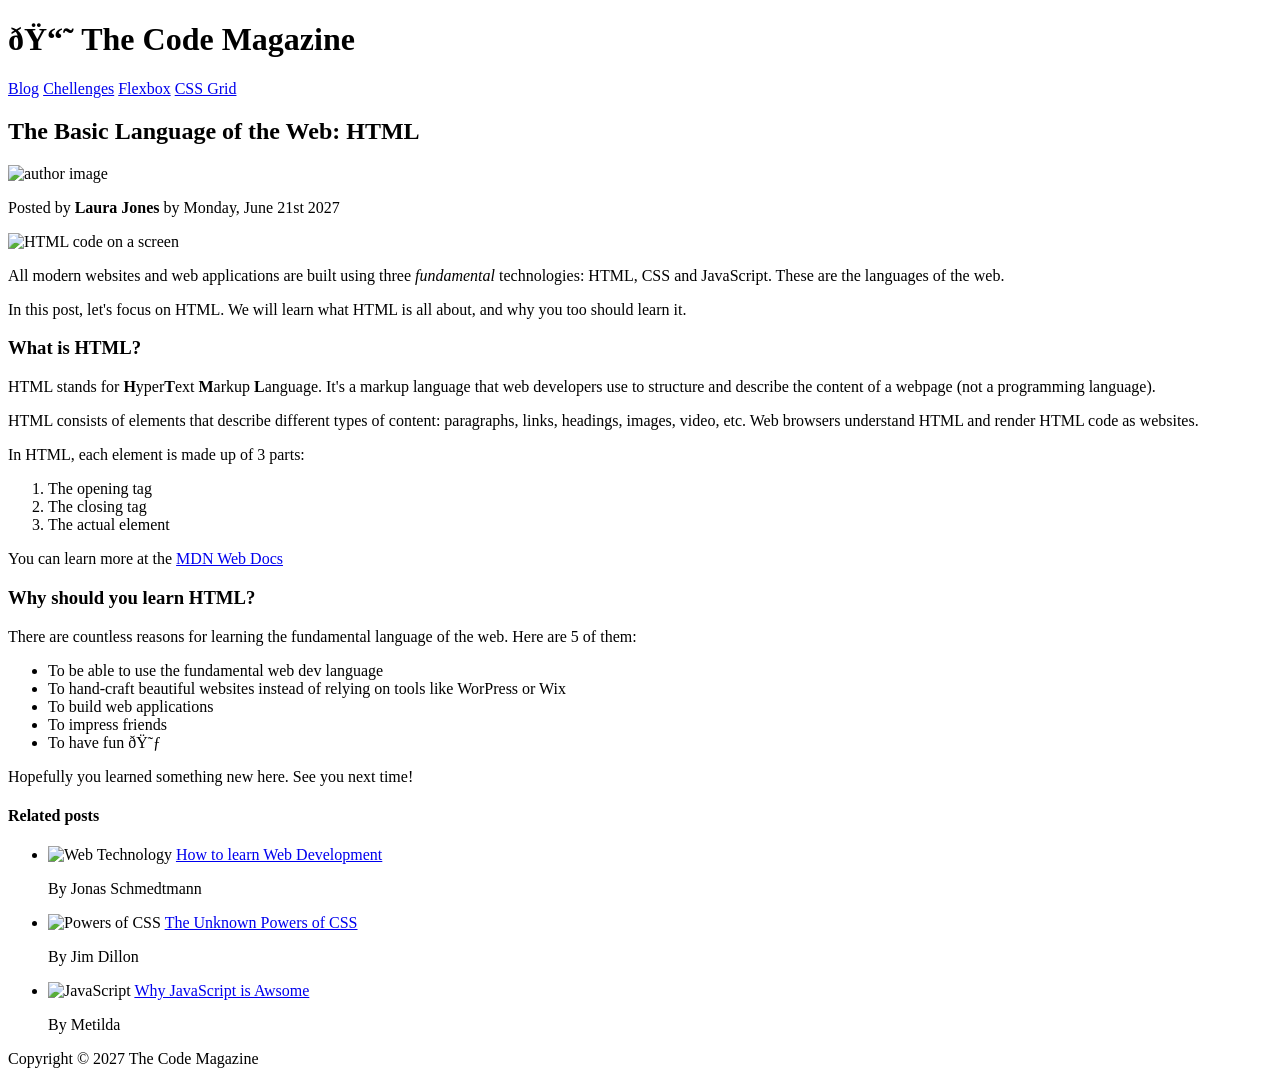
==== CSS/index.html @ ffe765d7 "Reorganized project into HTML and CSS folders" ====
<!-- Shortcut: Type ! and tab to get the boilerplate code -->
<!doctype html>
<html lang="en">
  <!-- HTML is the parent element of both the elements : i.e <head></head> and the <body></body> element. -->
  <head>
    <meta charset="UTF= 8" />
    <link href="assets/css/style.css" rel="stylesheet" />
    <!-- Title of the page -->
    <title>The Basic Language of the Web: HTML</title>
    <!-- Internal CSS -->
    <!-- <style>
      h1 {
        color: blue;
      }
    </style> -->
  </head>
  <!-- body is the part which we can see on the browser -->
  <body>
    <!-- header is a top part of the webpage -->
    <header class="main-header">
      <!-- h1 is a primary Heading -->
      <h1>📘 The Code Magazine</h1>
      <!-- nav is called as page navigation -->
      <!-- this is inline css 
       style="color: blue;"-->
      <!-- it never be used -->
      <nav>
        <a href="Blog.html">Blog</a>
        <!-- # specifies not to point anywhere 
         also called place holder link-->
        <a href="# ">Chellenges</a>
        <a href="# ">Flexbox</a>
        <a href="# ">CSS Grid</a>
      </nav>
    </header>

    <article>
      <header>
        <!-- h2 is a secondary Heading -->
        <h2>The Basic Language of the Web: HTML</h2>
        <img
          src="./assets/images/laura-jones.jpg"
          alt=" author image"
          height="50px"
          width="50px"
        />

        <p id="author">
          Posted by <strong>Laura Jones</strong> by Monday, June 21st 2027
          <!-- strong to  used to make the text bold -->
        </p>

        <img
          src="./assets/images/post-img.jpg"
          alt="HTML code on a screen"
          height="200px"
          width="500px"
        />
      </header>

      <p>
        All modern websites and web applications are built using three
        <em>fundamental</em>
        <!-- em element is used to empathise -->
        technologies: HTML, CSS and JavaScript. These are the languages of the
        web.
      </p>
      <p>
        In this post, let's focus on HTML. We will learn what HTML is all about,
        and why you too should learn it.
      </p>

      <h3>What is HTML?</h3>
      <p>
        HTML stands for <strong>H</strong>yper<strong>T</strong>ext
        <strong>M</strong>arkup <strong>L</strong>anguage. It's a markup
        language that web developers use to structure and describe the content
        of a webpage (not a programming language).
      </p>
      <p>
        HTML consists of elements that describe different types of content:
        paragraphs, links, headings, images, video, etc. Web browsers understand
        HTML and render HTML code as websites.
      </p>
      <p>In HTML, each element is made up of 3 parts:</p>
      <!-- ol stands for ordered list
        ol is a parent element -->
      <ol>
        <!-- li stands for list items
        li is the child element of ol -->
        <li>The opening tag</li>
        <li>The closing tag</li>
        <li>The actual element</li>
      </ol>
      <p>
        You can learn more at the
        <a
          href="https://developer.mozilla.org/en-US/docs/Web/HTML"
          target="_blank"
          >MDN Web Docs</a
        >
      </p>

      <h3>Why should you learn HTML?</h3>
      <p>
        There are countless reasons for learning the fundamental language of the
        web. Here are 5 of them:
      </p>
      <!-- ul stands for unordered list
      ul is a parent element  -->
      <ul>
        <!-- li stands for list items
        li is the child element of ul -->
        <li>To be able to use the fundamental web dev language</li>
        <li>
          To hand-craft beautiful websites instead of relying on tools like
          WorPress or Wix
        </li>
        <li>To build web applications</li>
        <li>To impress friends</li>
        <li>To have fun 😃</li>
      </ul>
      <p>Hopefully you learned something new here. See you next time!</p>
    </article>

    <!-- Chellenge-1 (under aside)-->

    <aside>
      <h4>Related posts</h4>
      <ul>
        <li>
          <img
            src="./assets/images/related-1.jpg"
            alt="Web Technology"
            height="75px"
            width="75px"
          />
          <a href="#">How to learn Web Development</a>
        </li>
        <p>By Jonas Schmedtmann</p>
        <li>
          <img
            src="./assets/images/related-2.jpg"
            alt="Powers of CSS"
            height="75px"
            width="75px"
          />
          <a href="#">The Unknown Powers of CSS</a>
        </li>
        <p>By Jim Dillon</p>
        <li>
          <img
            src="./assets/images/related-3.jpg"
            alt="JavaScript"
            height="75px"
            width="75px"
          />
          <a href="#">Why JavaScript is Awsome</a>
        </li>
        <p>By Metilda</p>
      </ul>
    </aside>

    <footer>Copyright &copy; 2027 The Code Magazine</footer>
  </body>
</html>
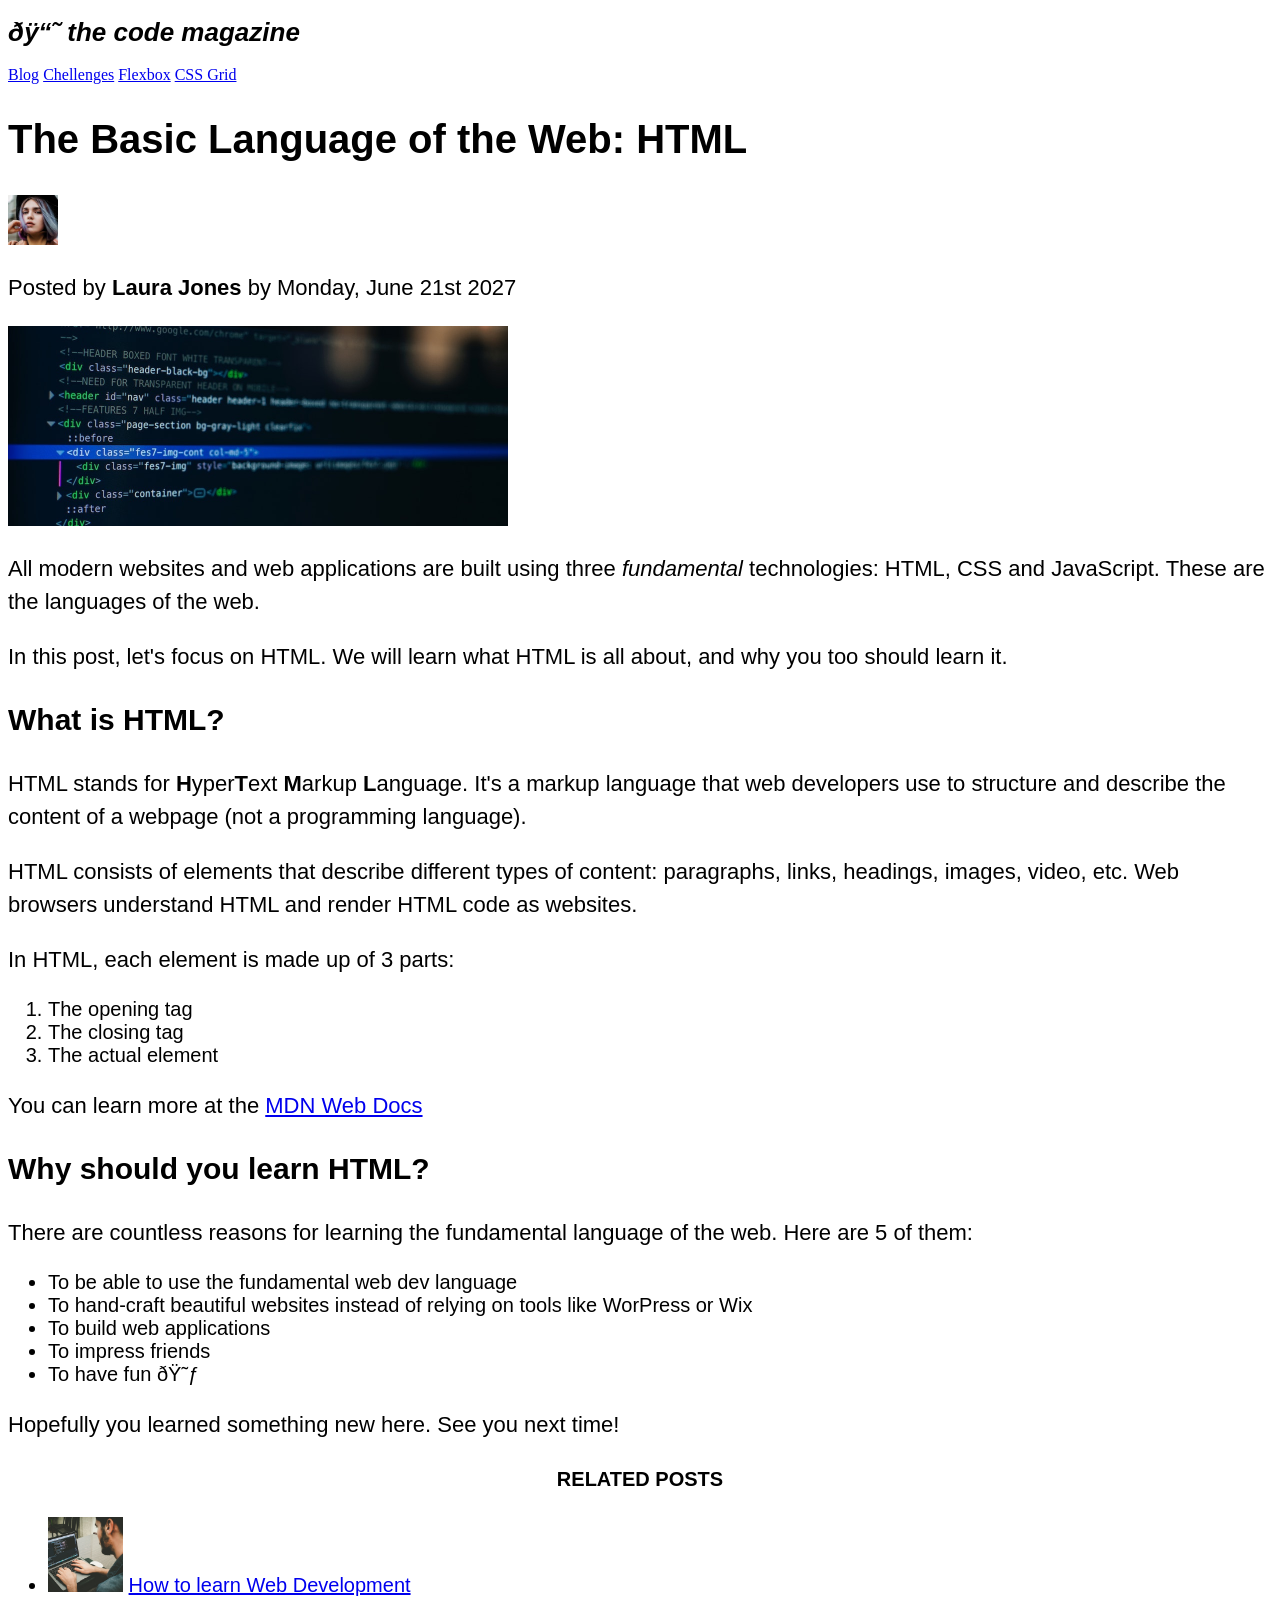
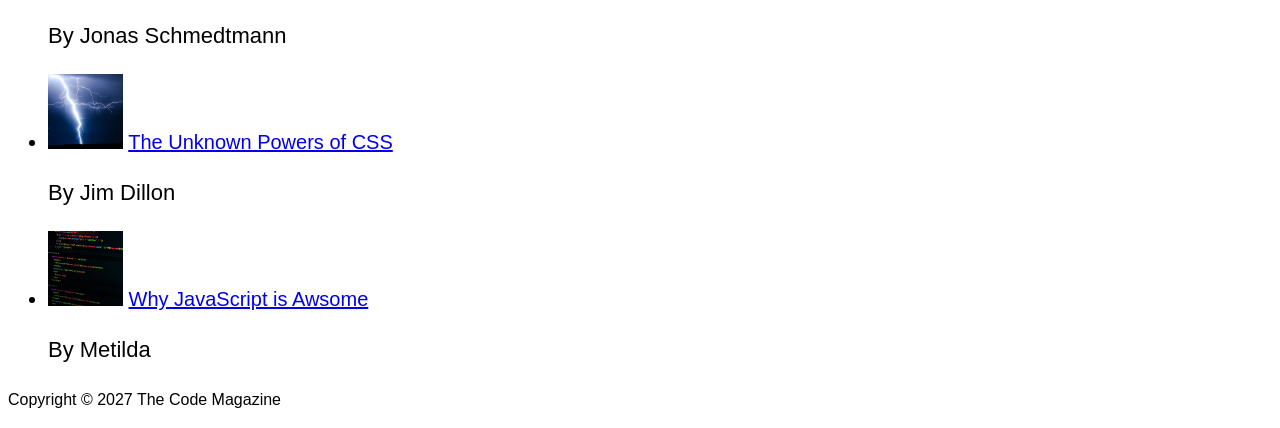
==== commit a8c1da25: "Selector" ====
--- a/CSS/index.html
+++ b/CSS/index.html
@@ -1,11 +1,8 @@
-<!-- Shortcut: Type ! and tab to get the boilerplate code -->
 <!doctype html>
 <html lang="en">
-  <!-- HTML is the parent element of both the elements : i.e <head></head> and the <body></body> element. -->
   <head>
     <meta charset="UTF= 8" />
-    <link href="assets/css/style.css" rel="stylesheet" />
-    <!-- Title of the page -->
+    <link rel="stylesheet" href="style.css" />
     <title>The Basic Language of the Web: HTML</title>
     <!-- Internal CSS -->
     <!-- <style>
@@ -14,20 +11,15 @@
       }
     </style> -->
   </head>
-  <!-- body is the part which we can see on the browser -->
+
   <body>
-    <!-- header is a top part of the webpage -->
     <header class="main-header">
-      <!-- h1 is a primary Heading -->
       <h1>📘 The Code Magazine</h1>
-      <!-- nav is called as page navigation -->
-      <!-- this is inline css 
+      <!-- inline css 
        style="color: blue;"-->
       <!-- it never be used -->
       <nav>
         <a href="Blog.html">Blog</a>
-        <!-- # specifies not to point anywhere 
-         also called place holder link-->
         <a href="# ">Chellenges</a>
         <a href="# ">Flexbox</a>
         <a href="# ">CSS Grid</a>
@@ -36,7 +28,6 @@
 
     <article>
       <header>
-        <!-- h2 is a secondary Heading -->
         <h2>The Basic Language of the Web: HTML</h2>
         <img
           src="./assets/images/laura-jones.jpg"
@@ -47,7 +38,6 @@
 
         <p id="author">
           Posted by <strong>Laura Jones</strong> by Monday, June 21st 2027
-          <!-- strong to  used to make the text bold -->
         </p>
 
         <img
@@ -61,7 +51,7 @@
       <p>
         All modern websites and web applications are built using three
         <em>fundamental</em>
-        <!-- em element is used to empathise -->
+
         technologies: HTML, CSS and JavaScript. These are the languages of the
         web.
       </p>
@@ -83,11 +73,8 @@
         HTML and render HTML code as websites.
       </p>
       <p>In HTML, each element is made up of 3 parts:</p>
-      <!-- ol stands for ordered list
-        ol is a parent element -->
+
       <ol>
-        <!-- li stands for list items
-        li is the child element of ol -->
         <li>The opening tag</li>
         <li>The closing tag</li>
         <li>The actual element</li>
@@ -106,11 +93,8 @@
         There are countless reasons for learning the fundamental language of the
         web. Here are 5 of them:
       </p>
-      <!-- ul stands for unordered list
-      ul is a parent element  -->
+
       <ul>
-        <!-- li stands for list items
-        li is the child element of ul -->
         <li>To be able to use the fundamental web dev language</li>
         <li>
           To hand-craft beautiful websites instead of relying on tools like
@@ -122,9 +106,6 @@
       </ul>
       <p>Hopefully you learned something new here. See you next time!</p>
     </article>
-
-    <!-- Chellenge-1 (under aside)-->
-
     <aside>
       <h4>Related posts</h4>
       <ul>
@@ -161,6 +142,8 @@
       </ul>
     </aside>
 
-    <footer>Copyright &copy; 2027 The Code Magazine</footer>
+    <footer>
+      <p>Copyright &copy; 2027 The Code Magazine</p>
+    </footer>
   </body>
 </html>
--- a/CSS/style.css
+++ b/CSS/style.css
@@ -0,0 +1,43 @@
+h1,
+h2,
+h3,
+h4,
+p,
+li {
+  font-family: sans-serif;
+}
+
+h1 {
+  font-size: 26px;
+
+  text-transform: lowercase;
+  font-style: italic;
+}
+
+h2 {
+  font-size: 40px;
+}
+
+h3 {
+  font-size: 30px;
+}
+
+h4 {
+  font-size: 20px;
+
+  text-transform: uppercase;
+  text-align: center;
+}
+
+p {
+  font-size: 22px;
+  line-height: 1.5;
+}
+
+li {
+  font-size: 20px;
+}
+
+footer p {
+  font-size: 16px;
+}
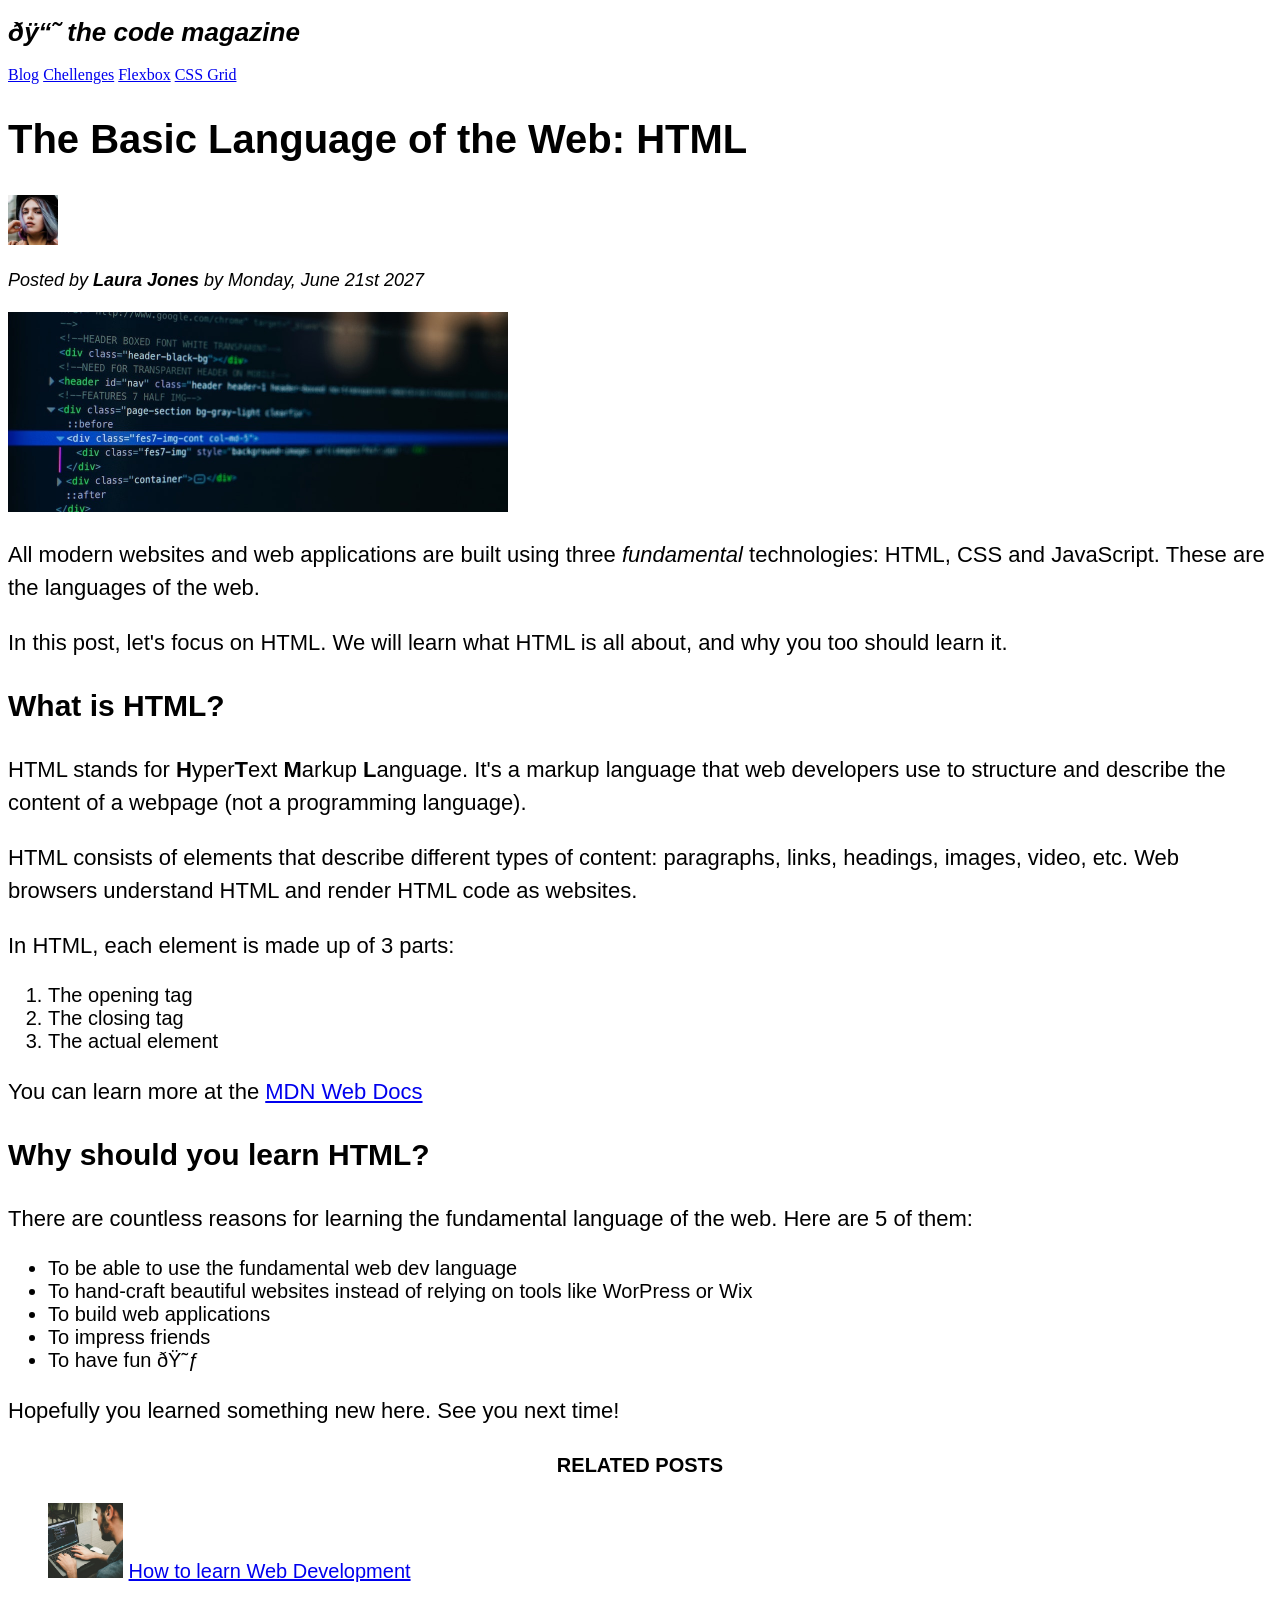
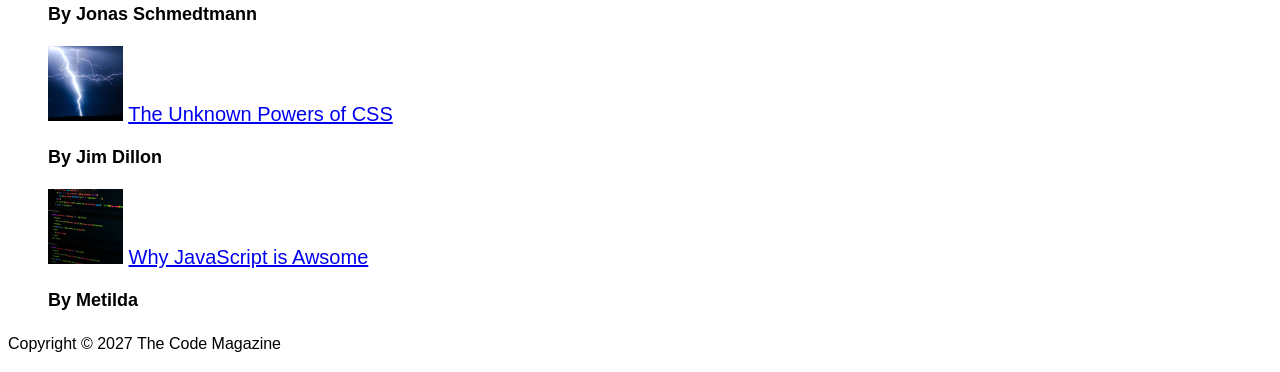
==== commit 4616d0da: "Class & ID Selectors" ====
--- a/CSS/index.html
+++ b/CSS/index.html
@@ -108,7 +108,7 @@
     </article>
     <aside>
       <h4>Related posts</h4>
-      <ul>
+      <ul class="related">
         <li>
           <img
             src="./assets/images/related-1.jpg"
@@ -118,7 +118,7 @@
           />
           <a href="#">How to learn Web Development</a>
         </li>
-        <p>By Jonas Schmedtmann</p>
+        <p class="related-author">By Jonas Schmedtmann</p>
         <li>
           <img
             src="./assets/images/related-2.jpg"
@@ -128,7 +128,7 @@
           />
           <a href="#">The Unknown Powers of CSS</a>
         </li>
-        <p>By Jim Dillon</p>
+        <p class="related-author">By Jim Dillon</p>
         <li>
           <img
             src="./assets/images/related-3.jpg"
@@ -138,12 +138,12 @@
           />
           <a href="#">Why JavaScript is Awsome</a>
         </li>
-        <p>By Metilda</p>
+        <p class="related-author">By Metilda</p>
       </ul>
     </aside>
 
     <footer>
-      <p>Copyright &copy; 2027 The Code Magazine</p>
+      <p id="copyright">Copyright &copy; 2027 The Code Magazine</p>
     </footer>
   </body>
 </html>
--- a/CSS/style.css
+++ b/CSS/style.css
@@ -38,6 +38,28 @@
   font-size: 20px;
 }
 
-footer p {
+/* footer p {
+  font-size: 16px;
+} */
+
+/* article header p {
+  font-style: italic;
+} */
+
+#author {
+  font-style: italic;
+  font-size: 18px;
+}
+
+#copyright {
   font-size: 16px;
 }
+
+.related-author {
+  font-size: 18px;
+  font-weight: bold;
+}
+
+.related {
+  list-style: none;
+}
